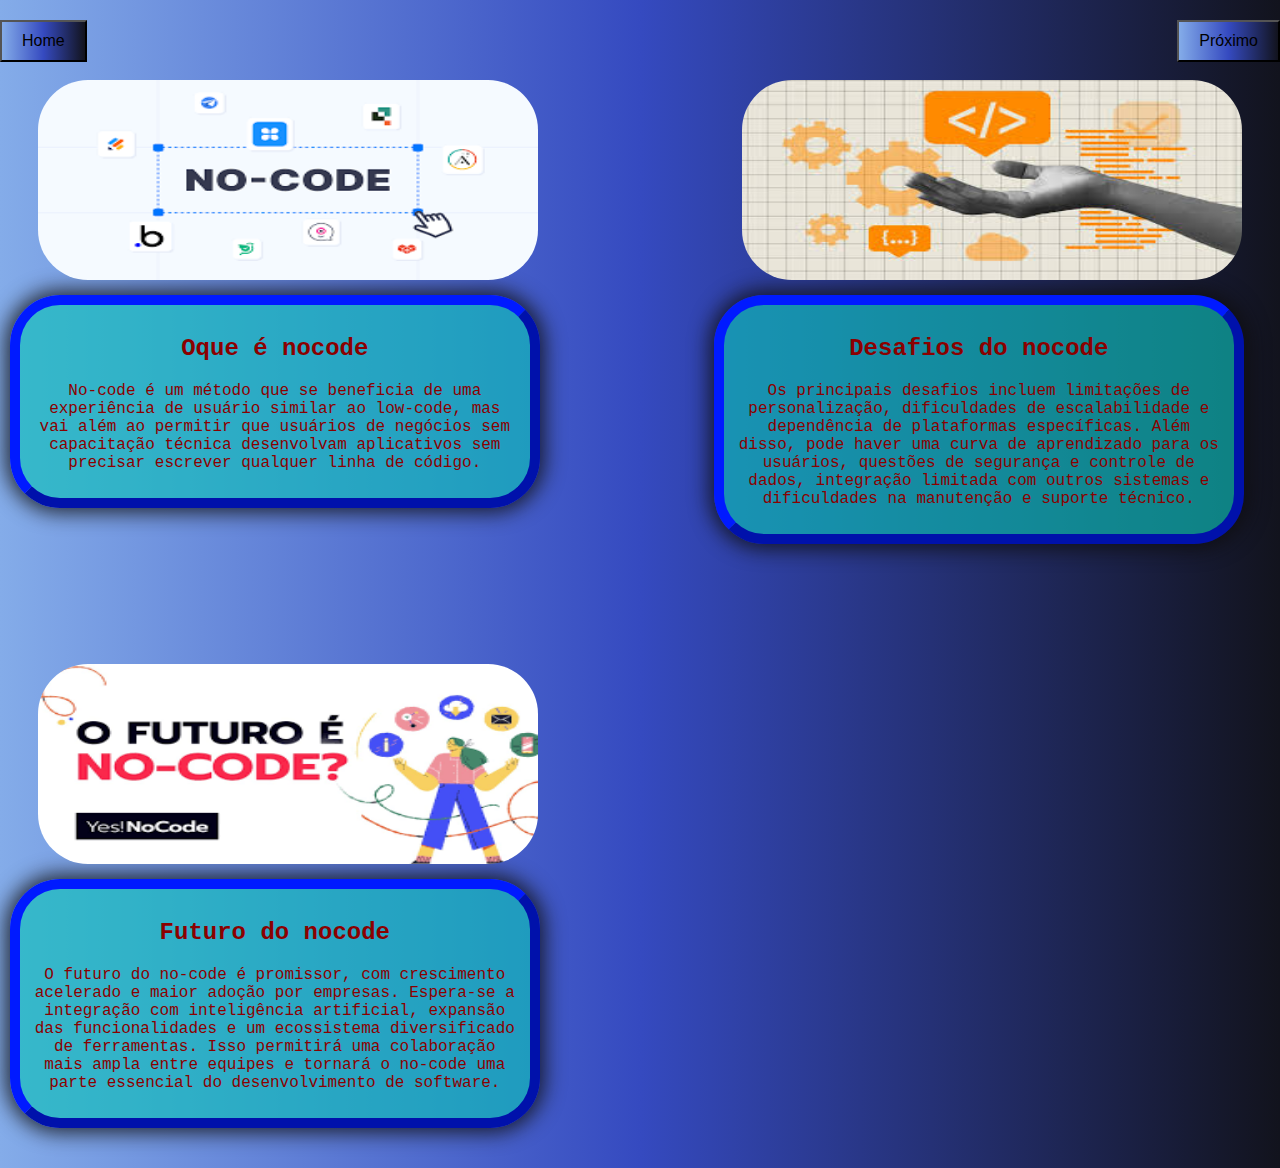
==== nocode.html @ d1020e2e "alterando as 3 paginas" ====
<!DOCTYPE html>
<html lang="en">
<head>
  <meta charset="UTF-8">
  <meta name="viewport" content="width=device-width, initial-scale=1.0">
  <title>Nocode</title>
  <link rel="stylesheet" href="css/style.css">
  
</head>
<body>
    <div class="footer">
    <a href="index.html">
        <button>Home</button>
    </a>
<a href="analistadados.html">
    <button>Próximo</button>
</a>
</div>

  <div class="container">
    <div class="osDois">
        <div class="programador">
            <img src="img/nocode.jpg" alt="programador">
        </div>
        <div class="profissoes1">
            <h2> Oque é nocode</h2>
            <p>No-code é um método que se beneficia de uma experiência de usuário similar ao low-code, mas vai além
                ao permitir que usuários de negócios sem capacitação técnica desenvolvam aplicativos sem precisar
                escrever qualquer linha de código.</p>
        </div> 
    </div>

    <div class="osDois">
        <div class="programador">
            <img src="img/nocode1.jpg" alt="programador">
        </div>
        <div class="profissoes1">
            <h2> Desafios do nocode</h2>
            <p> Os principais desafios  incluem limitações de personalização, dificuldades de
                escalabilidade e dependência de plataformas específicas. Além disso, pode haver uma curva de 
                aprendizado para os usuários, questões de segurança e controle de dados, integração limitada 
                com outros sistemas e dificuldades na manutenção e suporte técnico.</p>
        </div>
    </div>

    <div class="osDois">
      <div class="programador">
        <img src="img/nocode3.jpg" alt="programador">
    </div>
        <div class="profissoes1">
            <h2> Futuro do nocode</h2>
            <p> O futuro do no-code é promissor, com crescimento acelerado e maior adoção por empresas. Espera-se a
                integração com inteligência artificial, expansão das funcionalidades e um ecossistema diversificado
                de ferramentas. Isso permitirá uma colaboração mais ampla entre equipes e tornará o no-code uma
                parte essencial do desenvolvimento de software.</p>
        </div>
    </div>
</div>


</body>
</html>
---- css/style.css ----
body {
  font-family: "Courier New", Courier, monospace;
  margin: 0;
  flex-direction: column; /* Organiza os elementos em coluna */
  padding: 0;
  background-image: linear-gradient(  to right,rgb(132, 172, 233), rgb(53, 74, 192) ,rgb(18, 19, 29));
}

.container {
  display: flex;
  flex-wrap: wrap;
  justify-content: space-between;
 
} 
.profissoes{
  margin: 30px;
  background-color: rgba(11, 194, 185, 0.63);
  border: 10px outset rgb(0, 26, 255);
  color: darkred; /* mudar a cor do texto */
  border-radius: 50px; /* arredondar a borda */
  padding: 10px; /* Espaço interno, a separação da borda do texto */
  box-shadow: 0px 0px 20px 5px rgba(14, 13, 13, 0.788); /* coloca sombra  e pode desloca-lá e/ou desfoca-lá */
  width: 20%;
  text-align: center;
}

.profissoes1{
  margin: 10px;
  background-color: rgba(11, 194, 185, 0.63);
  border: 10px outset rgb(0, 26, 255);
  color: darkred; /* mudar a cor do texto */
  border-radius: 50px; /* arredondar a borda */
  padding: 10px; /* Espaço interno, a separação da borda do texto */
  box-shadow: 0px 0px 20px 5px rgba(14, 13, 13, 0.788); /* coloca sombra  e pode desloca-lá e/ou desfoca-lá */
  width: 85%;
  margin-bottom: 20px;
  text-align: center;
}

h1{
  background-color: rgb(194, 189, 207);
  text-align: center;
  font-family: 'Courier New', Courier, monospace;
}

.programador img{
  height: 200px;
  width: 500px;
  border-radius: 50px; /* aredondamento da borda*/
}
.osDois{
  width: 45%;
  text-align: center;
  margin-bottom: 20px;
  margin-top:80px;
}
button{
padding: 10px 20px; /* Adiciona padding interno para os botões */
    font-size: 16px; /* Tamanho da fonte */
    cursor: pointer; /* Cursor de ponteiro ao passar o mouse */
    background-image: linear-gradient(  to right,rgb(132, 172, 233), rgb(53, 74, 192) ,rgb(18, 19, 29));

}
.footer {
  display: flex;
  justify-content: space-between; /* Coloca os botões nas extremidades */
  width: 100%; /* Faz a div ocupar toda a largura da tela */
  position: absolute; /* Faz a div flutuar na tela */
  top: 20px; /* Adiciona espaço no topo */
  
}
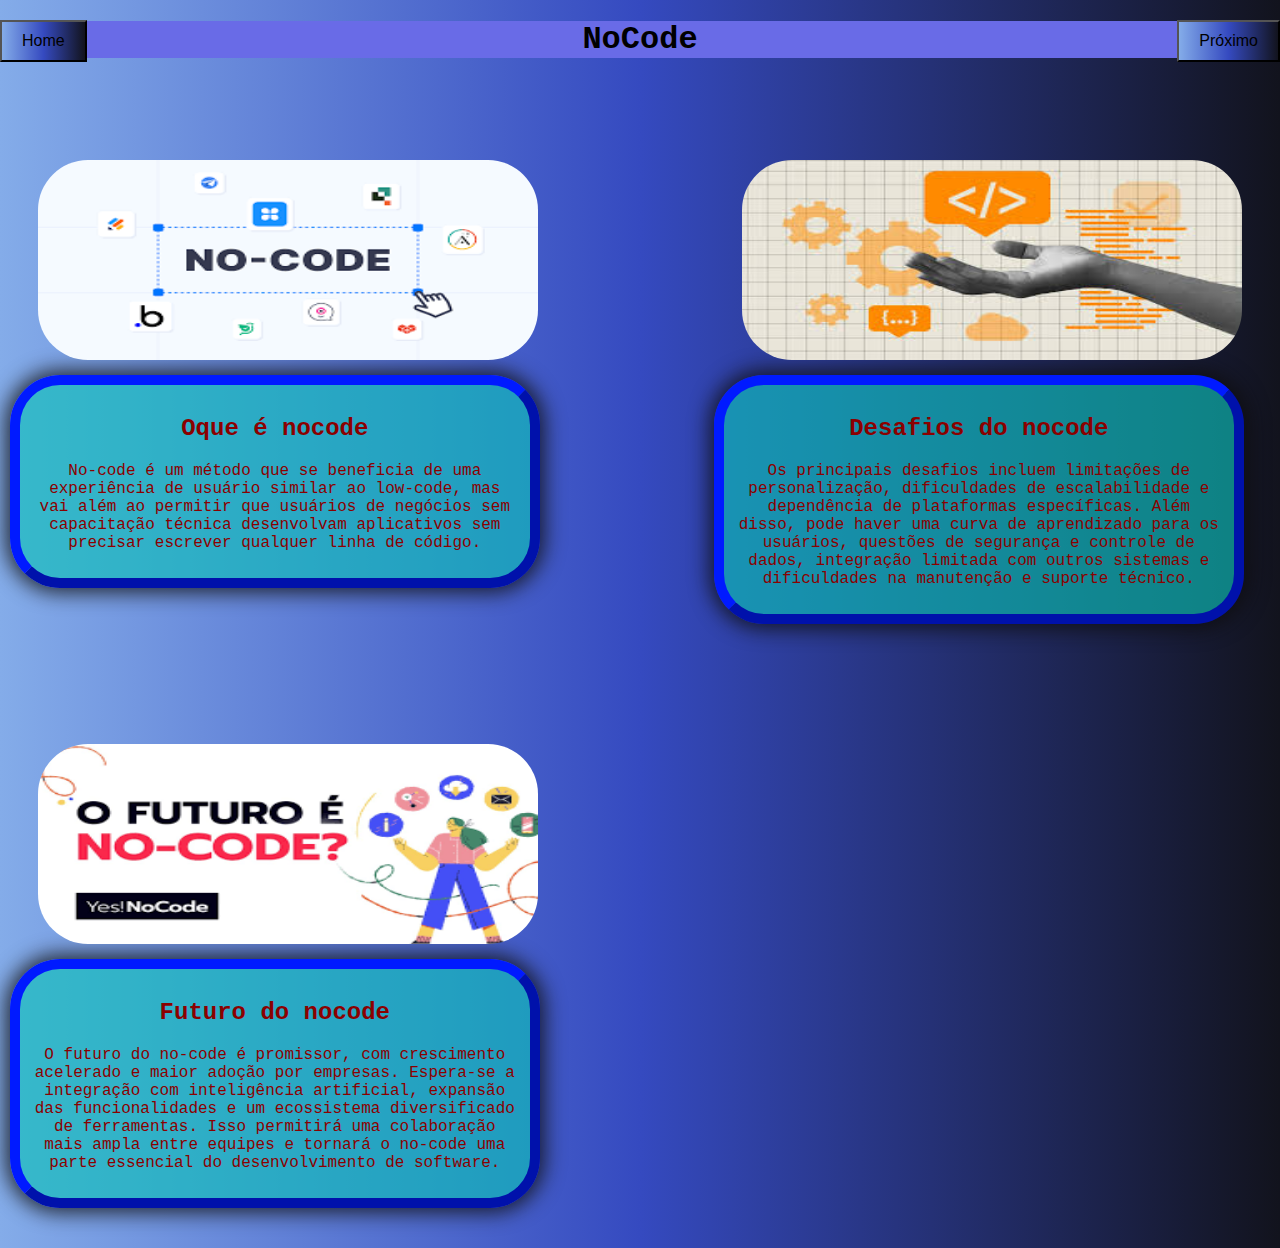
==== commit a6892f8b: "Adicionando Títulos" ====
--- a/nocode.html
+++ b/nocode.html
@@ -7,7 +7,8 @@
   <link rel="stylesheet" href="css/style.css">
   
 </head>
-<body>
+<body>    
+    <h1> NoCode </h1>
     <div class="footer">
     <a href="index.html">
         <button>Home</button>
--- a/css/style.css
+++ b/css/style.css
@@ -40,7 +40,7 @@
 }
 
 h1{
-  background-color: rgb(194, 189, 207);
+  background-color: rgb(105, 107, 231);
   text-align: center;
   font-family: 'Courier New', Courier, monospace;
 }
